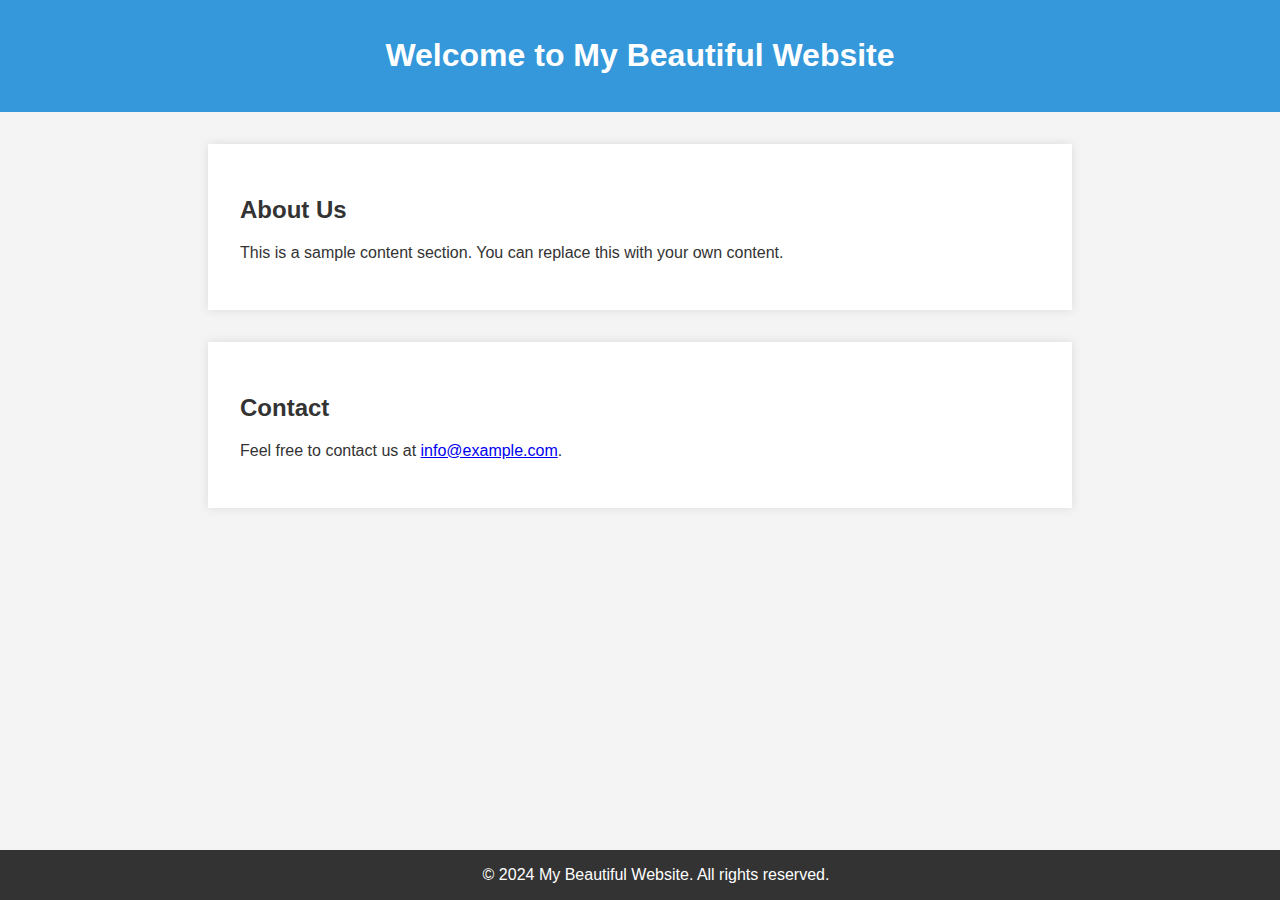
==== index.html @ 69535f99 "Add files via upload" ====
<!DOCTYPE html>
<html lang="en">
<head>
    <meta charset="UTF-8">
    <meta name="viewport" content="width=device-width, initial-scale=1.0">
    <title>My Beautiful Website</title>
    <style>
        body {
            font-family: 'Arial', sans-serif;
            margin: 0;
            padding: 0;
            background-color: #f4f4f4;
            color: #333;
        }

        header {
            background-color: #3498db;
            color: #fff;
            padding: 1em;
            text-align: center;
        }

        section {
            max-width: 800px;
            margin: 2em auto;
            padding: 2em;
            background-color: #fff;
            box-shadow: 0 0 10px rgba(0, 0, 0, 0.1);
        }

        footer {
            background-color: #333;
            color: #fff;
            text-align: center;
            padding: 1em;
            position: fixed;
            bottom: 0;
            width: 100%;
        }
    </style>
</head>
<body>
    <header>
        <h1>Welcome to My Beautiful Website</h1>
    </header>

    <section>
        <h2>About Us</h2>
        <p>This is a sample content section. You can replace this with your own content.</p>
    </section>

    <section>
        <h2>Contact</h2>
        <p>Feel free to contact us at <a href="mailto:info@example.com">info@example.com</a>.</p>
    </section>

    <footer>
        &copy; 2024 My Beautiful Website. All rights reserved.
    </footer>
</body>
</html>
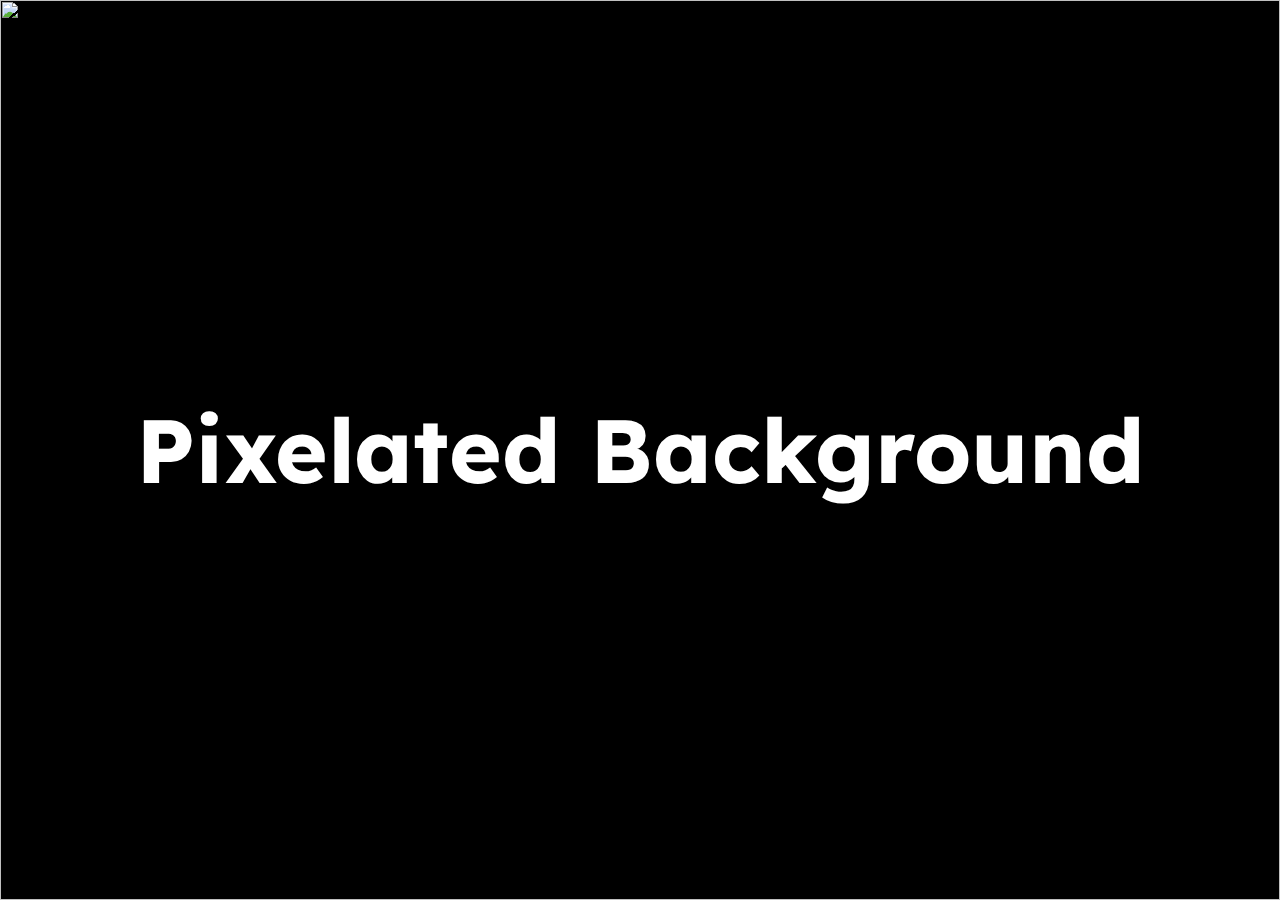
==== commit 715b07a9: "Add files via upload" ====
--- a/index.html
+++ b/index.html
@@ -4,58 +4,131 @@
     <meta charset="UTF-8">
     <meta name="viewport" content="width=device-width, initial-scale=1.0">
     <title>My Beautiful Website</title>
-    <style>
-        body {
-            font-family: 'Arial', sans-serif;
-            margin: 0;
-            padding: 0;
-            background-color: #f4f4f4;
-            color: #333;
-        }
 
-        header {
-            background-color: #3498db;
-            color: #fff;
-            padding: 1em;
-            text-align: center;
-        }
-
-        section {
-            max-width: 800px;
-            margin: 2em auto;
-            padding: 2em;
-            background-color: #fff;
-            box-shadow: 0 0 10px rgba(0, 0, 0, 0.1);
-        }
-
-        footer {
-            background-color: #333;
-            color: #fff;
-            text-align: center;
-            padding: 1em;
-            position: fixed;
-            bottom: 0;
-            width: 100%;
-        }
-    </style>
+   
 </head>
 <body>
-    <header>
-        <h1>Welcome to My Beautiful Website</h1>
-    </header>
+    <script>
+        /*!
+Pixelated Background
+Copyright (c) 2023 by Wakana Y.K. (https://codepen.io/wakana-k/pen/GRegEgq)
+*/
+"use strict";
+console.clear();
 
-    <section>
-        <h2>About Us</h2>
-        <p>This is a sample content section. You can replace this with your own content.</p>
-    </section>
+var root = document.querySelector(":root");
+function spotlight(e) {
+  root.style.setProperty("--x", e.pageX + "px");
+  root.style.setProperty("--y", e.pageY + "px");
+}
+window.addEventListener("pointermove", spotlight);
+window.addEventListener("pointerdown", spotlight);
 
-    <section>
-        <h2>Contact</h2>
-        <p>Feel free to contact us at <a href="mailto:info@example.com">info@example.com</a>.</p>
-    </section>
+    </script>
+    <style>
+        @import url("https://fonts.googleapis.com/css2?family=Lexend:wght@400&display=swap");
+:root {
+  --x: 50%;
+  --y: 50%;
+  --radius: 30vmin;
+  --blur: 3vmax;
+}
+* {
+  margin: 0;
+  padding: 0;
+  box-sizing: border-box;
+}
+html,
+body {
+  background-color: black;
+  overscroll-behavior-x: none;
+  overscroll-behavior-y: none;
+  overflow: hidden;
+}
+body {
+  width: 100vw;
+  height: 100vh;
+  font-family: "Lexend", serif;
+  text-align: center;
+  line-height: 1;
+  display: flex;
+  justify-content: center;
+  align-items: center;
+}
+main {
+  z-index: 1;
+}
+h1 {
+  font-size: 7vw;
+  color: white;
+  text-shadow: 1px 1px 1vw rgba(0, 0, 0, 0.3);
+}
+#bg {
+  position: absolute;
+  top: 0;
+  left: 0;
+  width: 100vw;
+  height: 100vh;
+}
+#bg img {
+  position: absolute;
+  top: 0;
+  left: 0;
+  width: 100%;
+  height: 100%;
+  object-fit: cover;
+  object-position: center center;
+  pointer-events: none;
+  -webkit-user-select: none;
+  user-select: none;
+}
+#bg_focus {
+  mask-image: radial-gradient(
+    circle 50vmin at var(--x) var(--y),
+    black var(--radius),
+    transparent calc(var(--radius) + var(--blur)),
+    transparent
+  );
+}
+#bg_pixelate {
+  image-rendering: pixelated;
+}
+/*
+#bg img:nth-of-type(2) {
+  filter: hue-rotate(50deg);
+  animation-name: animation;
+  animation-duration: 0.5s;
+  animation-iteration-count: infinite;
+  animation-timing-function: linear;
+  animation-direction: alternate;
+}
+@keyframes animation {
+  0% {
+    opacity: 0;
+  }
+  100% {
+    opacity: 1;
+  }
+}
+*/
 
-    <footer>
-        &copy; 2024 My Beautiful Website. All rights reserved.
-    </footer>
+    </style>
+   <!--
+Pixelated Background
+Copyright (c) 2023 by Wakana Y.K. (https://codepen.io/wakana-k/pen/GRegEgq)
+-->
+<!--
+Inspired by Andrii Rodzyk's "SVG Filter — Pixelate"
+https://codepen.io/rodzyk/pen/vYbPvaZ
+-->
+
+<div id="bg">
+  <img id="bg_pixelate" src='https://images.unsplash.com/photo-1540959733332-eab4deabeeaf?crop=entropy&cs=tinysrgb&fm=jpg&ixid=M3wzMjM4NDZ8MHwxfHJhbmRvbXx8fHx8fHx8fDE3MDM1NTA1OTh8&ixlib=rb-4.0.3&q=80&w=40'>
+  <img id="bg_focus" src='https://images.unsplash.com/photo-1540959733332-eab4deabeeaf?crop=entropy&cs=tinysrgb&fm=jpg&ixid=M3wzMjM4NDZ8MHwxfHJhbmRvbXx8fHx8fHx8fDE3MDM1NTA1OTh8&ixlib=rb-4.0.3&q=80&w=2000'>
+</div>
+
+<main>
+  <h1>Pixelated Background</h1>
+</main>
 </body>
 </html>
